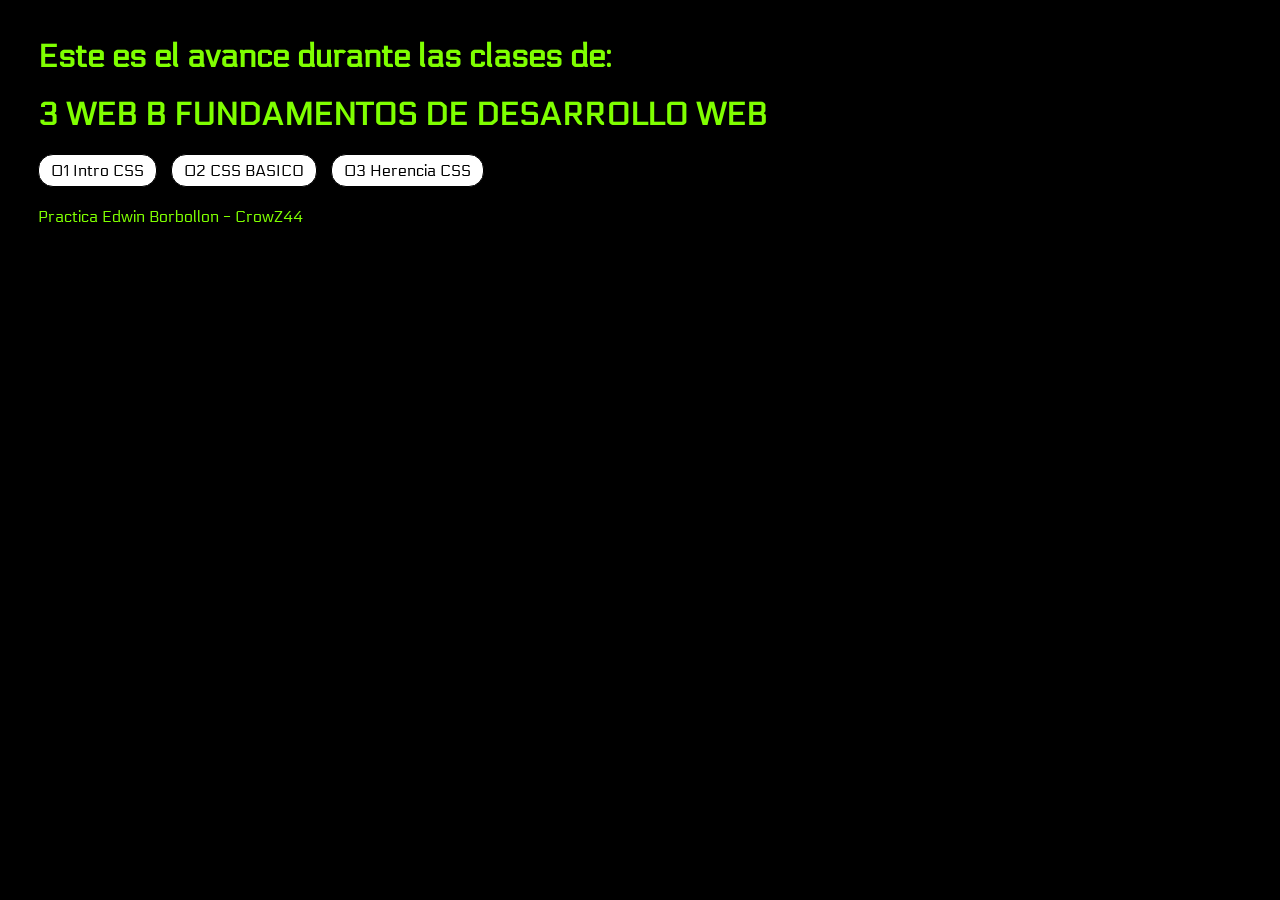
==== index.html @ 0b64e62d "Commit 03 herencia 01" ====
<!DOCTYPE html>
<html lang="en">

<head>
    <meta charset="UTF-8">
    <meta name="viewport" content="width=device-width, initial-scale=1.0">
    <title>Pagina Inicio</title>
    <link rel="stylesheet" href="styles.css">
    <link rel="preconnect" href="https://fonts.googleapis.com">
    <link rel="preconnect" href="https://fonts.gstatic.com" crossorigin>
    <link
        href="https://fonts.googleapis.com/css2?family=Electrolize&family=Quantico:ital,wght@0,400;0,700;1,400;1,700&display=swap"
        rel="stylesheet">
</head>

<body>
    <h1>Este es el avance durante las clases de:</h1>
    <h1>3 WEB B FUNDAMENTOS DE DESARROLLO WEB</h1>
    <a href="./01-INTRO-CSS/index-01.html" class="btn">01 Intro CSS</a>
    <a href="./02-propiedades-css/index-02.html" class="btn">02 CSS BASICO</a>
    <a href="./03-Herencia-CSS/index-03.html" class="btn">03 Herencia CSS</a>

    <footer>Practica Edwin Borbollon - CrowZ44</footer>
</body>

</html>
---- styles.css ----
* {
    font-family: "Electrolize", sans-serif;
    color: chartreuse;
}

body {
    background-color: #000000;
    /* gris claro */
    font-family: Georgia, serif;
    padding: 30px;
}

h1 {
    margin: 0;
    font-weight: bold;
}

h1:nth-of-type(2) {
    margin-top: 20px;
}

a {
    text-decoration: none;
    border-radius: 15px;
}

button {
    margin-top: 20px;
    margin-right: 10px;
    padding: 6px 12px;
    font-family: inherit;
    cursor: pointer;
}

footer {
    margin-top: 20px;
}

.btn {
    display: inline-block;
    margin-top: 20px;
    margin-right: 10px;
    padding: 6px 12px;
    background-color: white;
    border: 1px solid black;
    color: black;
}
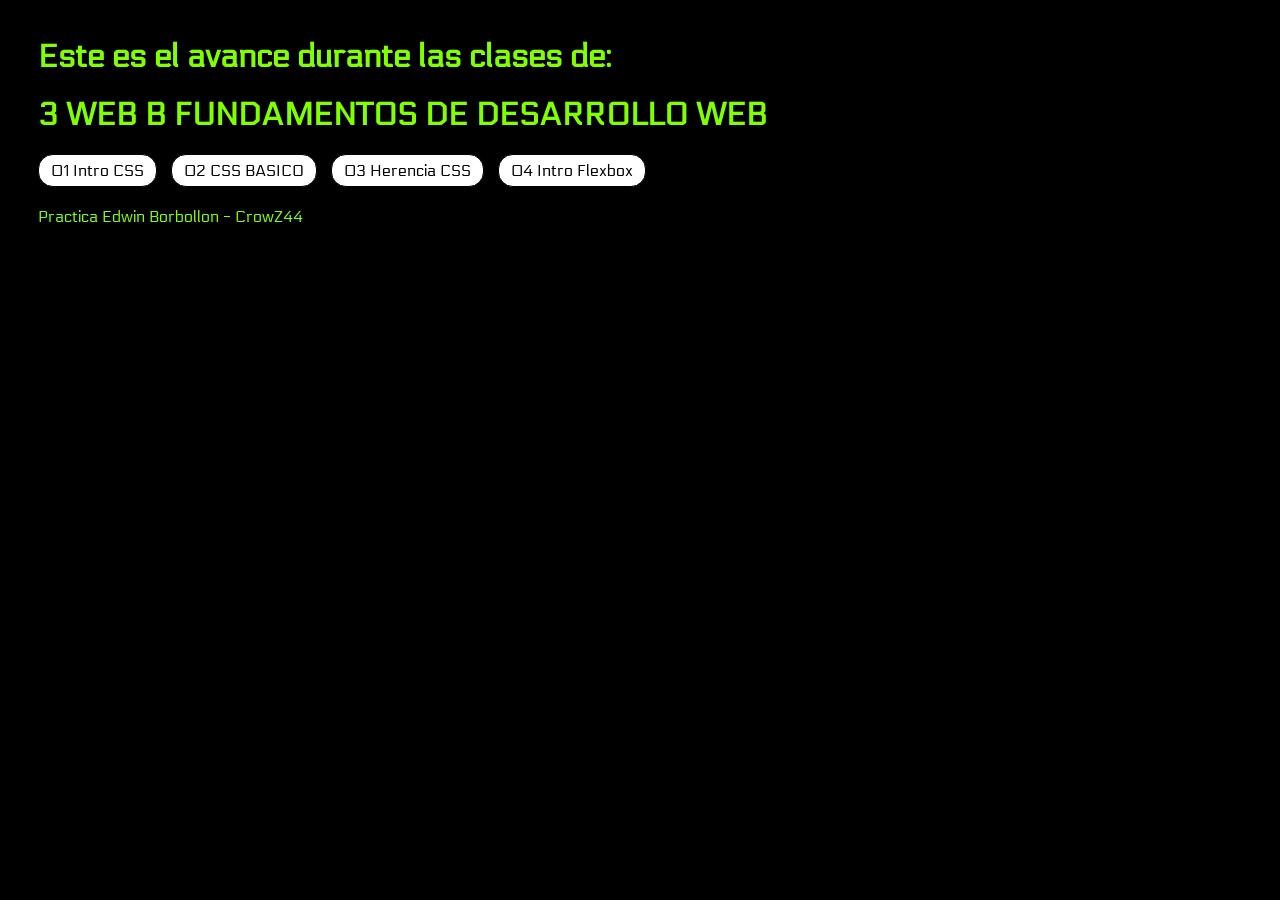
==== commit 60cb0ba5: "ejercicio Flexbox" ====
--- a/index.html
+++ b/index.html
@@ -19,6 +19,7 @@
     <a href="./01-INTRO-CSS/index-01.html" class="btn">01 Intro CSS</a>
     <a href="./02-propiedades-css/index-02.html" class="btn">02 CSS BASICO</a>
     <a href="./03-Herencia-CSS/index-03.html" class="btn">03 Herencia CSS</a>
+    <a href="./04-intro-flexbox/index04.html" class="btn">04 Intro Flexbox</a>
 
     <footer>Practica Edwin Borbollon - CrowZ44</footer>
 </body>
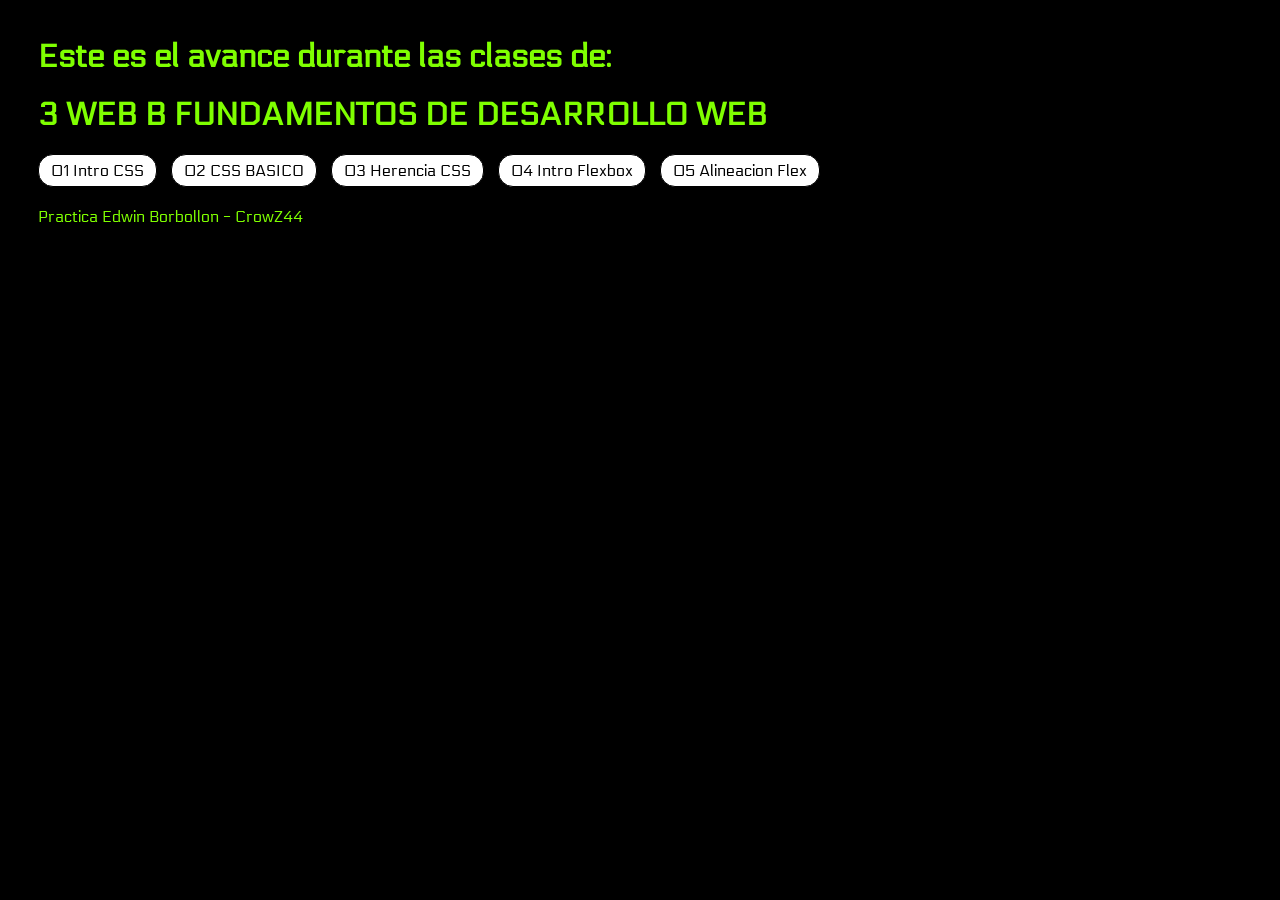
==== commit ca6ff23e: "Flex Starbucks" ====
--- a/index.html
+++ b/index.html
@@ -20,6 +20,7 @@
     <a href="./02-propiedades-css/index-02.html" class="btn">02 CSS BASICO</a>
     <a href="./03-Herencia-CSS/index-03.html" class="btn">03 Herencia CSS</a>
     <a href="./04-intro-flexbox/index04.html" class="btn">04 Intro Flexbox</a>
+    <a href="./05-Alineacion-flex/index05.html" class="btn">05 Alineacion Flex</a>
 
     <footer>Practica Edwin Borbollon - CrowZ44</footer>
 </body>
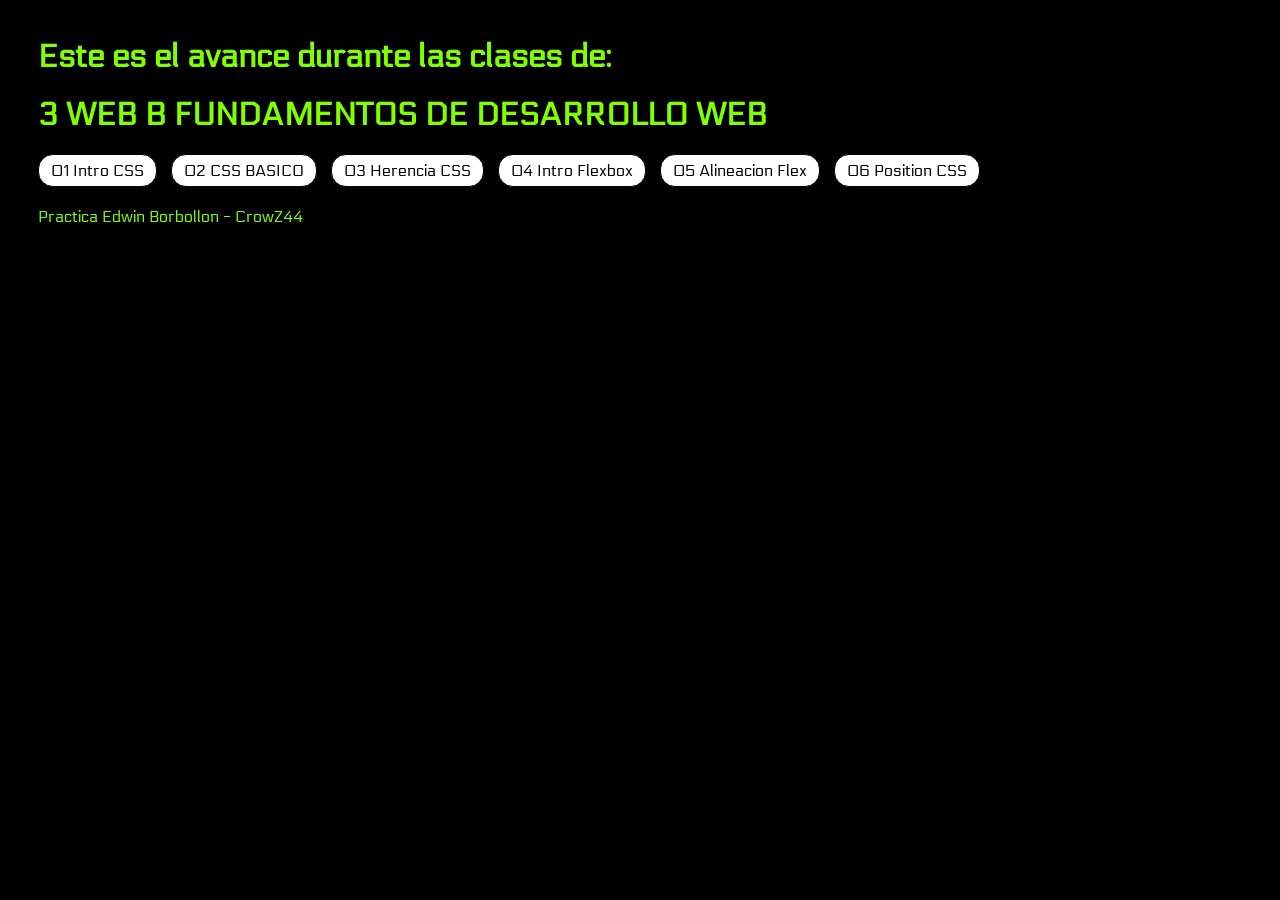
==== commit 6e7ecf9a: "Practica 06 angry birds" ====
--- a/index.html
+++ b/index.html
@@ -21,6 +21,7 @@
     <a href="./03-Herencia-CSS/index-03.html" class="btn">03 Herencia CSS</a>
     <a href="./04-intro-flexbox/index04.html" class="btn">04 Intro Flexbox</a>
     <a href="./05-Alineacion-flex/index05.html" class="btn">05 Alineacion Flex</a>
+    <a href="./06-position-css/index06.html" class="btn">06 Position CSS</a>
 
     <footer>Practica Edwin Borbollon - CrowZ44</footer>
 </body>
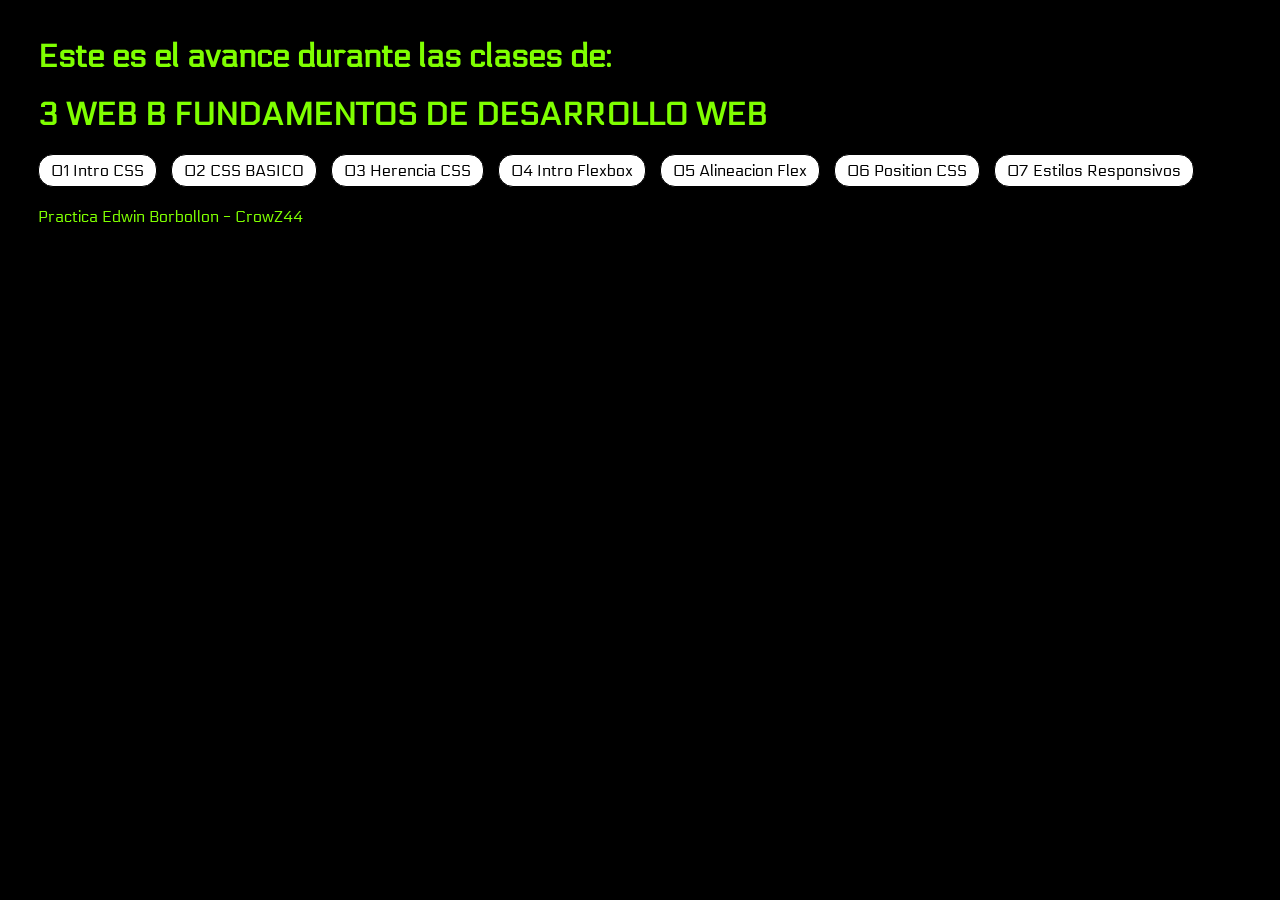
==== commit ac5bc5dc: "Estilos responsivos" ====
--- a/index.html
+++ b/index.html
@@ -22,6 +22,7 @@
     <a href="./04-intro-flexbox/index04.html" class="btn">04 Intro Flexbox</a>
     <a href="./05-Alineacion-flex/index05.html" class="btn">05 Alineacion Flex</a>
     <a href="./06-position-css/index06.html" class="btn">06 Position CSS</a>
+    <a href="./07-estilo-responsivo/index07.html" class="btn">07 Estilos Responsivos</a>
 
     <footer>Practica Edwin Borbollon - CrowZ44</footer>
 </body>
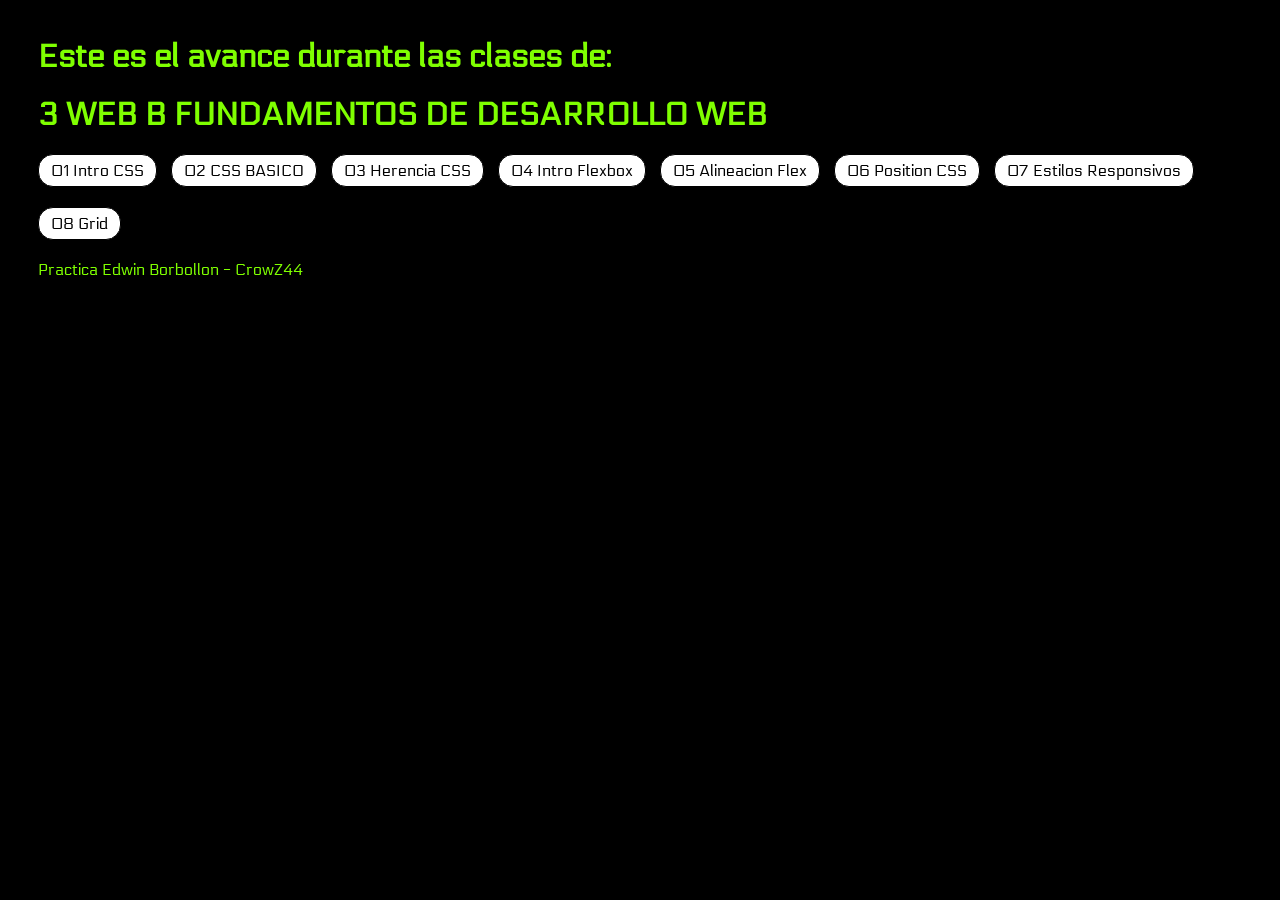
==== commit b239b9b7: "Practica Grid" ====
--- a/index.html
+++ b/index.html
@@ -23,7 +23,7 @@
     <a href="./05-Alineacion-flex/index05.html" class="btn">05 Alineacion Flex</a>
     <a href="./06-position-css/index06.html" class="btn">06 Position CSS</a>
     <a href="./07-estilo-responsivo/index07.html" class="btn">07 Estilos Responsivos</a>
-
+    <a href="./08-grid/index08.html" class="btn">08 Grid </a>
     <footer>Practica Edwin Borbollon - CrowZ44</footer>
 </body>
 
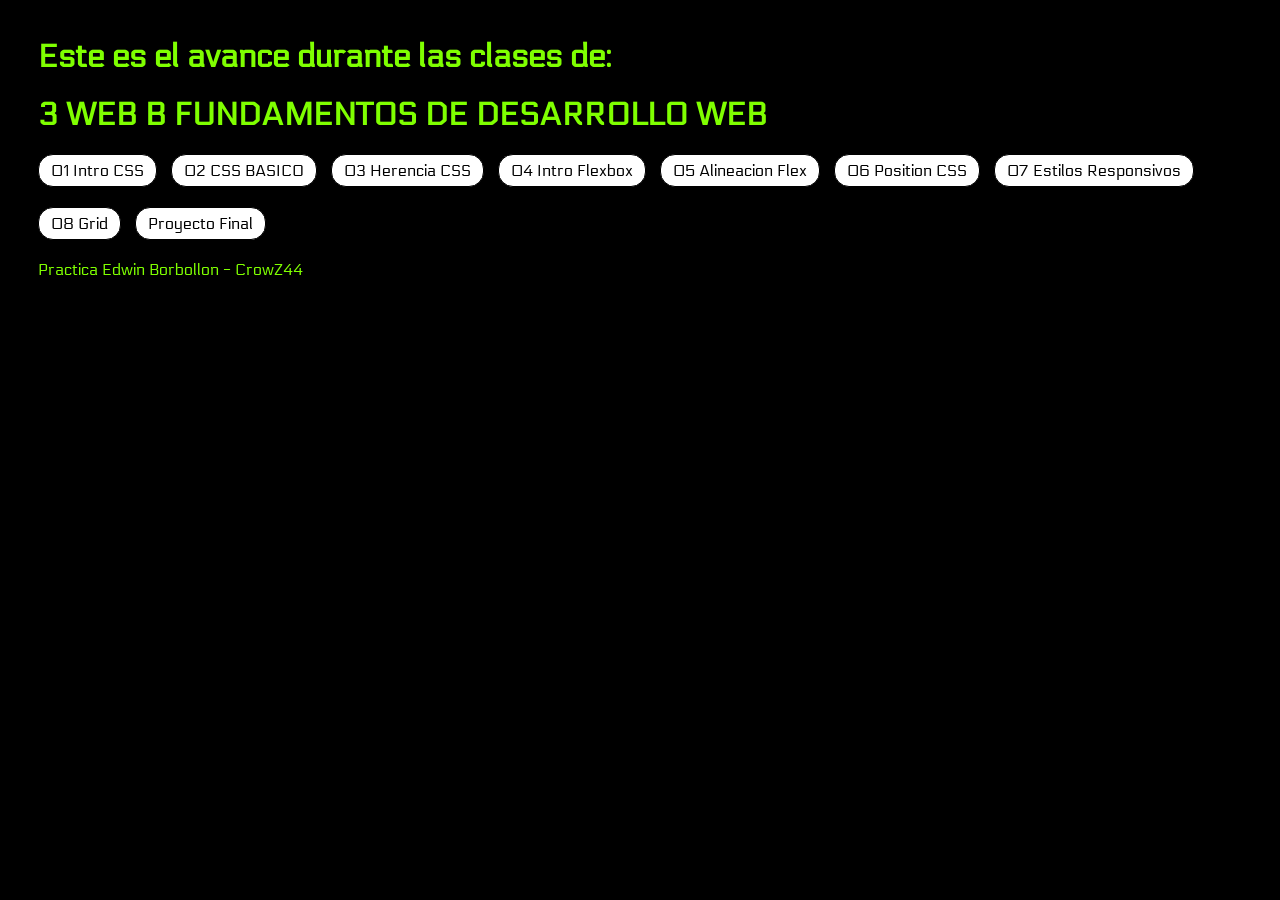
==== commit 4798199f: "Proyecto Final Com 1" ====
--- a/index.html
+++ b/index.html
@@ -24,6 +24,8 @@
     <a href="./06-position-css/index06.html" class="btn">06 Position CSS</a>
     <a href="./07-estilo-responsivo/index07.html" class="btn">07 Estilos Responsivos</a>
     <a href="./08-grid/index08.html" class="btn">08 Grid </a>
+    <a href="./PROYECTO FINAL/index.html" class="btn">Proyecto Final </a>
+
     <footer>Practica Edwin Borbollon - CrowZ44</footer>
 </body>
 
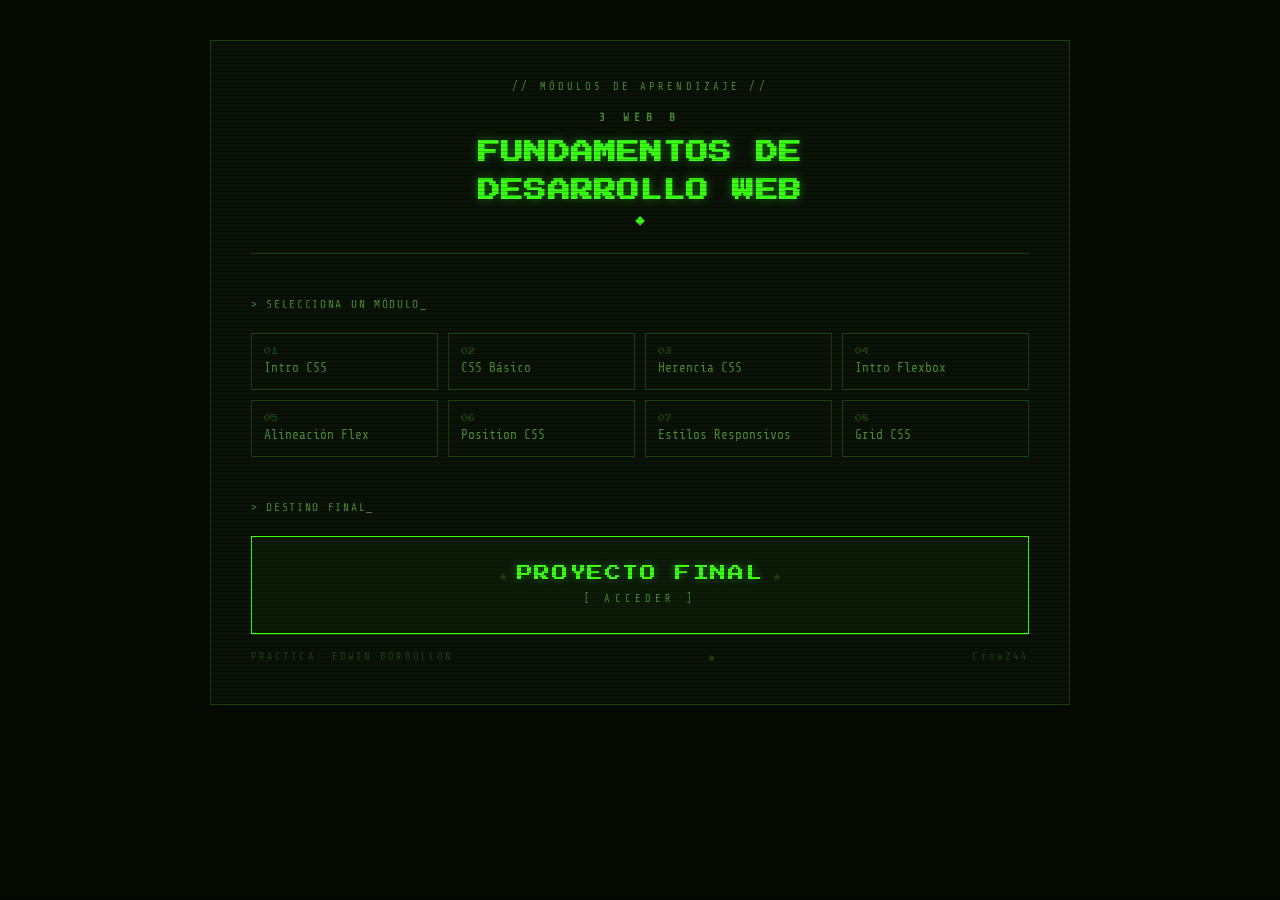
==== commit ee8f93d8: "Proyecto Final Com 2" ====
--- a/index.html
+++ b/index.html
@@ -8,25 +8,82 @@
     <link rel="stylesheet" href="styles.css">
     <link rel="preconnect" href="https://fonts.googleapis.com">
     <link rel="preconnect" href="https://fonts.gstatic.com" crossorigin>
-    <link
-        href="https://fonts.googleapis.com/css2?family=Electrolize&family=Quantico:ital,wght@0,400;0,700;1,400;1,700&display=swap"
-        rel="stylesheet">
+    <link href="https://fonts.googleapis.com/css2?family=Share+Tech+Mono&family=Press+Start+2P&display=swap" rel="stylesheet">
 </head>
 
 <body>
-    <h1>Este es el avance durante las clases de:</h1>
-    <h1>3 WEB B FUNDAMENTOS DE DESARROLLO WEB</h1>
-    <a href="./01-INTRO-CSS/index-01.html" class="btn">01 Intro CSS</a>
-    <a href="./02-propiedades-css/index-02.html" class="btn">02 CSS BASICO</a>
-    <a href="./03-Herencia-CSS/index-03.html" class="btn">03 Herencia CSS</a>
-    <a href="./04-intro-flexbox/index04.html" class="btn">04 Intro Flexbox</a>
-    <a href="./05-Alineacion-flex/index05.html" class="btn">05 Alineacion Flex</a>
-    <a href="./06-position-css/index06.html" class="btn">06 Position CSS</a>
-    <a href="./07-estilo-responsivo/index07.html" class="btn">07 Estilos Responsivos</a>
-    <a href="./08-grid/index08.html" class="btn">08 Grid </a>
-    <a href="./PROYECTO FINAL/index.html" class="btn">Proyecto Final </a>
 
-    <footer>Practica Edwin Borbollon - CrowZ44</footer>
+    <div class="scanlines"></div>
+
+    <div class="container">
+
+        <header class="header">
+            <div class="header-label">// MÓDULOS DE APRENDIZAJE //</div>
+            <h2 class="subtitle">3 WEB B</h2>
+            <h1 class="title">FUNDAMENTOS DE<br>DESARROLLO WEB</h1>
+            <div class="divider">
+                <span></span><span class="diamond">◆</span><span></span>
+            </div>
+        </header>
+
+        <main>
+            <p class="section-label">&gt; SELECCIONA UN MÓDULO_</p>
+
+            <div class="btn-grid">
+                <a href="./01-INTRO-CSS/index-01.html" class="btn">
+                    <span class="btn-num">01</span>
+                    <span class="btn-text">Intro CSS</span>
+                </a>
+                <a href="./02-propiedades-css/index-02.html" class="btn">
+                    <span class="btn-num">02</span>
+                    <span class="btn-text">CSS Básico</span>
+                </a>
+                <a href="./03-Herencia-CSS/index-03.html" class="btn">
+                    <span class="btn-num">03</span>
+                    <span class="btn-text">Herencia CSS</span>
+                </a>
+                <a href="./04-intro-flexbox/index04.html" class="btn">
+                    <span class="btn-num">04</span>
+                    <span class="btn-text">Intro Flexbox</span>
+                </a>
+                <a href="./05-Alineacion-flex/index05.html" class="btn">
+                    <span class="btn-num">05</span>
+                    <span class="btn-text">Alineación Flex</span>
+                </a>
+                <a href="./06-position-css/index06.html" class="btn">
+                    <span class="btn-num">06</span>
+                    <span class="btn-text">Position CSS</span>
+                </a>
+                <a href="./07-estilo-responsivo/index07.html" class="btn">
+                    <span class="btn-num">07</span>
+                    <span class="btn-text">Estilos Responsivos</span>
+                </a>
+                <a href="./08-grid/index08.html" class="btn">
+                    <span class="btn-num">08</span>
+                    <span class="btn-text">Grid CSS</span>
+                </a>
+            </div>
+
+            <div class="final-project-wrapper">
+                <p class="section-label">&gt; DESTINO FINAL_</p>
+                <a href="./PROYECTO FINAL/index.html" class="btn-final">
+                    <span class="btn-final-inner">
+                        <span class="btn-final-icon">★</span>
+                        <span class="btn-final-text">PROYECTO FINAL</span>
+                        <span class="btn-final-icon">★</span>
+                    </span>
+                    <span class="btn-final-sub">[ ACCEDER ]</span>
+                </a>
+            </div>
+        </main>
+
+        <footer class="footer">
+            <span class="footer-left">PRACTICA: EDWIN BORBOLLON</span>
+            <span class="footer-center">◆</span>
+            <span class="footer-right">CrowZ44</span>
+        </footer>
+
+    </div>
+
 </body>
-
-</html>+</html>
--- a/styles.css
+++ b/styles.css
@@ -1,47 +1,216 @@
+
+/* --- BOX-SIZING (hereda a todos los elementos) --- */
 * {
-    font-family: "Electrolize", sans-serif;
-    color: chartreuse;
-}
-
+    box-sizing: border-box;
+    margin: 0;
+    padding: 0;
+}
+
+/* --- HERENCIA: color y fuente se heredan desde body --- */
 body {
-    background-color: #000000;
-    /* gris claro */
-    font-family: Georgia, serif;
-    padding: 30px;
-}
-
+    font-family: 'Share Tech Mono', monospace;
+    color: #39ff14;
+    background-color: #050a03;
+    min-height: 100vh;
+    padding: 40px 20px;
+}
+
+/* --- SELECTORES: elemento --- */
 h1 {
-    margin: 0;
-    font-weight: bold;
-}
-
-h1:nth-of-type(2) {
-    margin-top: 20px;
-}
-
-a {
+    font-family: 'Press Start 2P', monospace;
+    font-size: clamp(0.9rem, 2.5vw, 1.4rem);
+    line-height: 1.7;
+    letter-spacing: 0.05em;
+    text-shadow: 0 0 10px #39ff1466;
+}
+
+h2 {
+    font-size: 0.7rem;
+    letter-spacing: 0.5em;
+    color: #4a8f35;
+    margin-bottom: 10px;
+}
+
+p {
+    font-size: 0.7rem;
+    letter-spacing: 0.15em;
+    color: #4a8f35;
+    margin-bottom: 14px;
+}
+
+footer {
+    font-size: 0.65rem;
+    color: #1d4010;
+    letter-spacing: 0.2em;
+    padding-top: 16px;
+    border-top: 1px solid #1d4010;
+    display: flex;
+    justify-content: space-between;
+}
+
+/* --- POSITION FIXED: scanlines flotando sobre todo --- */
+.scanlines {
+    position: fixed;
+    top: 0;
+    left: 0;
+    width: 100%;
+    height: 100%;
+    background: repeating-linear-gradient(
+        to bottom,
+        transparent 0px,
+        transparent 3px,
+        rgba(0, 0, 0, 0.2) 3px,
+        rgba(0, 0, 0, 0.2) 4px
+    );
+    pointer-events: none;
+    z-index: 100;
+}
+
+/* --- BOX MODEL: contenedor principal --- */
+.container {
+    max-width: 860px;
+    margin: 0 auto;
+    padding: 40px;
+    border: 1px solid #1d4010;
+    background-color: #0a1208;
+}
+
+/* --- FLEXBOX: encabezado centrado --- */
+.header {
+    display: flex;
+    flex-direction: column;
+    align-items: center;
+    text-align: center;
+    margin-bottom: 36px;
+    padding-bottom: 24px;
+    border-bottom: 1px solid #1d4010;
+}
+
+.header-label {
+    font-size: 0.65rem;
+    color: #4a8f35;
+    letter-spacing: 0.3em;
+    margin-bottom: 18px;
+}
+
+/* --- POSITION STICKY: el label queda fijo al hacer scroll --- */
+.section-label {
+    position: sticky;
+    top: 0;
+    background-color: #0a1208;
+    z-index: 10;
+    padding: 8px 0;
+}
+
+/* --- FLEXBOX: grid de módulos con wrap --- */
+.btn-grid {
+    display: flex;
+    flex-wrap: wrap;
+    gap: 10px;
+    margin-bottom: 36px;
+}
+
+/* --- BOX MODEL + HOVER en selector de clase --- */
+.btn {
+    flex: 1 1 180px;
+    display: flex;
+    flex-direction: column;
+    gap: 6px;
+    padding: 14px 12px;
+    border: 1px solid #1d4010;
     text-decoration: none;
-    border-radius: 15px;
-}
-
-button {
-    margin-top: 20px;
-    margin-right: 10px;
-    padding: 6px 12px;
-    font-family: inherit;
-    cursor: pointer;
-}
-
-footer {
-    margin-top: 20px;
-}
-
-.btn {
-    display: inline-block;
-    margin-top: 20px;
-    margin-right: 10px;
-    padding: 6px 12px;
-    background-color: white;
-    border: 1px solid black;
-    color: black;
+    background-color: transparent;
+    transition: background-color 0.15s, border-color 0.15s;
+}
+
+.btn:hover {
+    background-color: rgba(57, 255, 20, 0.05);
+    border-color: #2a6018;
+}
+
+/* --- SELECTORES: descendiente --- */
+.btn .btn-num {
+    font-family: 'Press Start 2P', monospace;
+    font-size: 0.45rem;
+    color: #1d4010;
+    transition: color 0.15s;
+}
+
+.btn .btn-text {
+    font-size: 0.8rem;
+    color: #4a8f35;
+    transition: color 0.15s;
+}
+
+/* --- ESPECIFICIDAD: .btn:hover .btn-num gana sobre .btn .btn-num --- */
+.btn:hover .btn-num  { color: #ffb300; }
+.btn:hover .btn-text { color: #39ff14; }
+
+/* --- CLASE ESPECÍFICA: botón final --- */
+.btn-final {
+    display: flex;
+    flex-direction: column;
+    align-items: center;
+    justify-content: center;
+    gap: 8px;
+    width: 100%;
+    padding: 28px 20px;
+    border: 1px solid #39ff14;
+    background-color: rgba(57, 255, 20, 0.04);
+    text-decoration: none;
+    transition: background-color 0.2s, box-shadow 0.2s;
+}
+
+.btn-final:hover {
+    background-color: rgba(57, 255, 20, 0.09);
+    box-shadow: 0 0 20px rgba(57, 255, 20, 0.15);
+}
+
+.btn-final-row {
+    display: flex;
+    align-items: center;
+    gap: 16px;
+}
+
+.btn-final-icon {
+    font-size: 1rem;
+    color: #1d4010;
+    transition: color 0.2s;
+}
+
+.btn-final:hover .btn-final-icon { color: #ffb300; }
+
+.btn-final-text {
+    font-family: 'Press Start 2P', monospace;
+    font-size: clamp(0.75rem, 2vw, 1rem);
+    color: #39ff14;
+    letter-spacing: 0.1em;
+    text-shadow: 0 0 8px #39ff1466;
+}
+
+.btn-final-sub {
+    font-size: 0.65rem;
+    color: #4a8f35;
+    letter-spacing: 0.4em;
+}
+
+/* --- MEDIA QUERIES: diseño responsivo --- */
+@media (max-width: 600px) {
+    .container {
+        padding: 24px 16px;
+    }
+
+    .btn-grid {
+        flex-direction: column;
+    }
+
+    h1 {
+        font-size: 0.8rem;
+    }
+
+    footer {
+        flex-direction: column;
+        gap: 4px;
+        text-align: center;
+    }
 }
